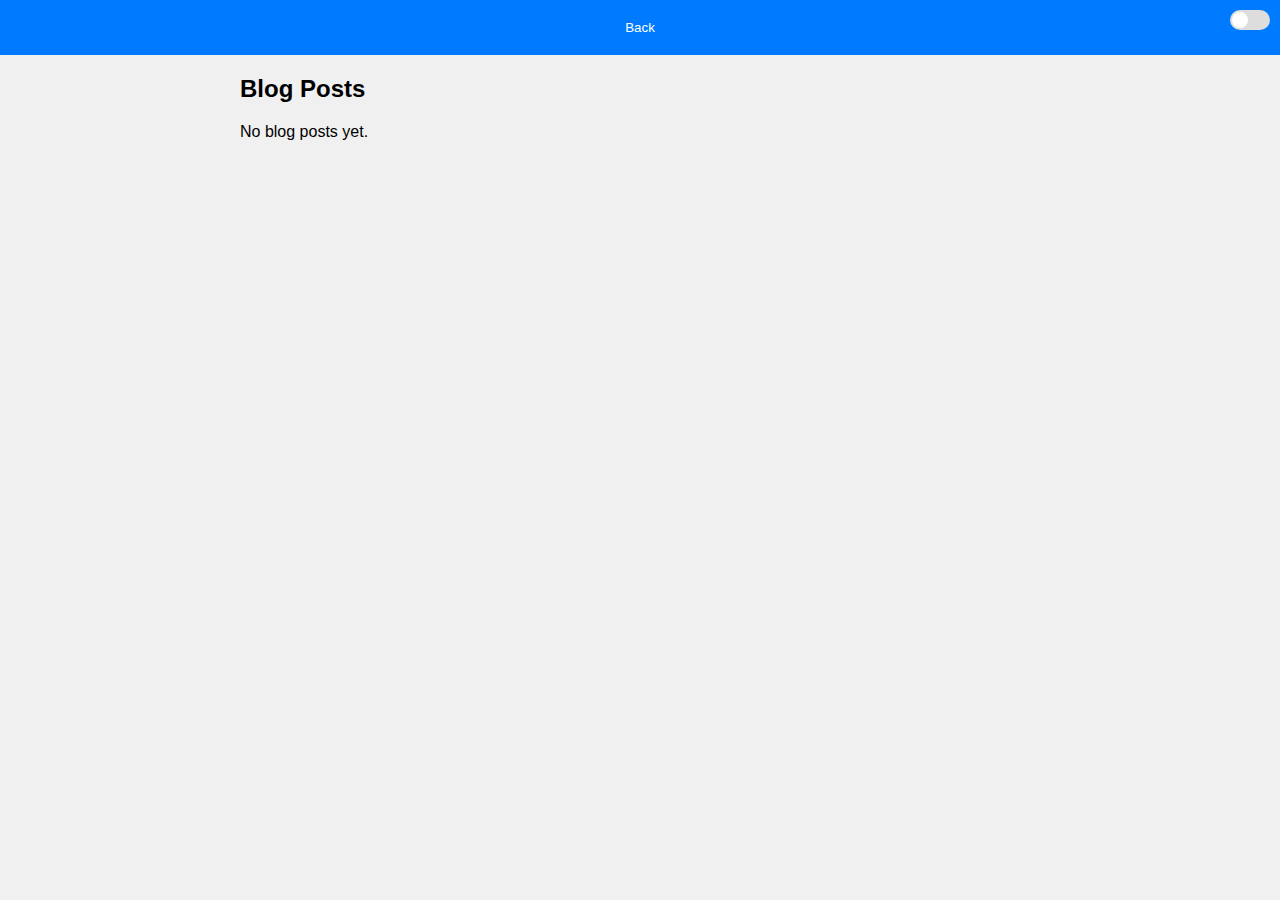
==== blog.html @ 439aa079 "completed website, functionality of light and dark mode, posts page and console logs" ====
<!DOCTYPE html>
<html lang="en">
<head>
    <meta charset="UTF-8">
    <meta name="viewport" content="width=device-width, initial-scale=1.0">
    <title>Blog Posts</title>
    <link rel="stylesheet" href="/assets/css/blog.css"> <!-- Link to your blog CSS file -->
    <link rel="stylesheet" href="/assets/css/styles.css"> <!-- Link to your main CSS file -->

</head>
<body>
    <header class="header">
        <div class="toggle-container">
            <!-- Light/Dark mode toggle switch -->
            <input type="checkbox" id="mode-toggle">
            <label for="mode-toggle" class="toggle-label"></label>
        </div>
        <button id="back-button">Back</button>
    </header>
    <div class="posts-container">
        <h2>Blog Posts</h2>
        <ul id="post-list">
            <!-- Blog posts will be dynamically added here -->
        </ul>
    </div>
    <script src="assets/js/blog.js"></script> <!-- Link to your blog specific JavaScript file -->
</body>
</html>
---- assets/css/blog.css ----
/* blog styling */
body {
    margin: 0;
    padding: 0;
    font-family: Arial, sans-serif;
    background-color: #f0f0f0;
}

.header {
    background-color: #007bff;
    color: white;
    padding: 10px 20px;
    display: flex;
    justify-content: space-between;
    align-items: center;
}

.toggle-container input[type="checkbox"] {
    display: none;
}

.toggle-container .toggle-label {
    display: block;
    width: 40px;
    height: 20px;
    background-color: #ddd;
    border-radius: 20px;
    position: relative;
    cursor: pointer;
}

.toggle-container .toggle-label:before {
    content: '';
    width: 16px;
    height: 16px;
    background-color: #fff;
    border-radius: 50%;
    position: absolute;
    top: 2px;
    left: 2px;
    transition: transform 0.3s ease;
}

.toggle-container input[type="checkbox"]:checked + .toggle-label {
    background-color: #007bff;
}

.toggle-container input[type="checkbox"]:checked + .toggle-label:before {
    transform: translateX(20px);
}

.posts-container {
    max-width: 800px;
    margin: 20px auto;
    padding: 0 20px;
}

#post-list {
    list-style: none;
    padding: 0;
}

.post-item {
    background-color: #fff;
    padding: 10px;
    margin-bottom: 10px;
    border-radius: 5px;
    box-shadow: 0 2px 4px rgba(0, 0, 0, 0.1);
}

.post-item h3 {
    margin-top: 0;
}

.post-item p {
    margin-bottom: 0;
}


/* Footer styles */
.footer {
    text-align: center;
    margin-top: 20px;
}

.footer a {
    text-decoration: none;
    color: #007bff;
}

.footer a:hover {
    text-decoration: underline;
}
---- assets/css/styles.css ----
/* styles.css */
body {
    margin: 0;
    padding: 0;
    font-family: Arial, sans-serif;
    background-color: #f0f0f0;
}

.landing-container {
    display: flex;
    justify-content: center;
    align-items: flex-start;
    height: 100vh;
    position: relative; /* Relative positioning for absolute positioning of lines */
}

.circle {
    width: 525px; /* Adjusted width */
    height: 525px; /* Adjusted height */
    border-radius: 50%;
    background: radial-gradient(circle at 50% 0, hsl(46, 94%, 49%), #9a580b); /* Yellow gradient from top to bottom */
    display: flex;
    justify-content: center;
    align-items: center;
    position: absolute;
    left: calc(50% - 625px); /* Adjusted left position */
    top: calc(50% - 262.5px); /* Center vertically */
}

.blog-title {
    color: white;
    text-align: center;
}

.vertical-line {
    /* display: none; Initially hide vertical lines */
    border-left: 5px double black; /* Vertical line */
    height: calc(100vh - 100px); /* Adjusted height */
    position: absolute;
    left: calc(50% - 2px); /* Center vertically */
    top: 55px; /* Space from the horizontal line */
}

.form-container {
    max-width: 800px; /* Adjusted width */
    margin-left: 50px; /* Adjust as needed */
    position: absolute;
    left: calc(50% + 100px); /* Adjusted left position */
    top: 100px; /* Space from the horizontal line */
}

.form-header {
    margin-top: 0;
}

.input-group {
    margin-bottom: 15px;
}

label {
    display: block;
    margin-bottom: 5px;
}

input[type="text"],
textarea {
    width: 100%;
    padding: 8px;
    border-radius: 5px;
    border: 1px solid #ccc;
}

button {
    display: block;
    width: 100%;
    padding: 10px;
    background-color: #007bff;
    color: white;
    border: none;
    border-radius: 5px;
    cursor: pointer;
    transition: background-color 0.3s ease;
}

button:hover {
    background-color: #0056b3;
}

.horizontal-line {
    /* display: none; Initially hide horizontal line */
    border-top: 5px double black; /* Horizontal line */
    width: 100%;
    position: absolute;
    top: 50px; /* Adjust as needed */
}

.toggle-container {
    position: absolute;
    top: 10px; /* Adjust as needed */
    right: 10px; /* Adjust as needed */
}
.toggle-container input[type="checkbox"] {
    display: none;
}

.toggle-container .toggle-label {
    display: block;
    width: 40px;
    height: 20px;
    background-color: #ddd;
    border-radius: 20px;
    position: relative;
    cursor: pointer;
}

.toggle-container .toggle-label:before {
    content: '';
    width: 16px;
    height: 16px;
    background-color: #fff;
    border-radius: 50%;
    position: absolute;
    top: 2px;
    left: 2px;
    transition: transform 0.3s ease;
}

.toggle-container input[type="checkbox"]:checked + .toggle-label {
    background-color: #007bff;
}

.toggle-container input[type="checkbox"]:checked + .toggle-label:before {
    transform: translateX(20px);

}

/* General styles for the entire website */

body {
    font-family: Arial, sans-serif;
    background-color: #f0f0f0;
    transition: background-color 0.3s ease;
}

.header {
    background-color: #007bff;
    color: white;
    padding: 10px 20px;
    display: flex;
    justify-content: space-between;
    align-items: center;
}

/* Common styles for toggle switches */
.toggle-container input[type="checkbox"] {
    display: none;
}

.toggle-container .toggle-label {
    display: block;
    width: 40px;
    height: 20px;
    background-color: #ddd;
    border-radius: 20px;
    position: relative;
    cursor: pointer;
}

.toggle-container .toggle-label:before {
    content: '';
    width: 16px;
    height: 16px;
    background-color: #fff;
    border-radius: 50%;
    position: absolute;
    top: 2px;
    left: 2px;
    transition: transform 0.3s ease;
}

.toggle-container input[type="checkbox"]:checked + .toggle-label {
    background-color: #007bff;
}

.toggle-container input[type="checkbox"]:checked + .toggle-label:before {
    transform: translateX(20px);
}

/* Dark mode styles */
.dark-mode {
    background-color: #333333;
    color: #ffffff;
}

.dark-mode .header {
    background-color: #111111;
}

.dark-mode .post-item {
    background-color: #222222;
    color: #ffffff;
}

.dark-mode .footer {
    background-color: #111111;
    color: #ffffff;
}


/* Media query for smaller screens */


@media screen and (max-width: 768px) {
    .landing-container {
        flex-direction: column; /* Stack elements vertically */
        align-items: center; /* Center align items */
    }

    .circle {
        position: static; /* Remove absolute positioning */
        margin-bottom: 20px; /* Add space between circle and form */
    }

    .form-container {
        position: static; /* Remove absolute positioning */
        margin-left: 0; /* Reset margin */
    }

    .vertical-line,
    .horizontal-line {
        display: none; /* Hide vertical and horizontal lines */
    }
}
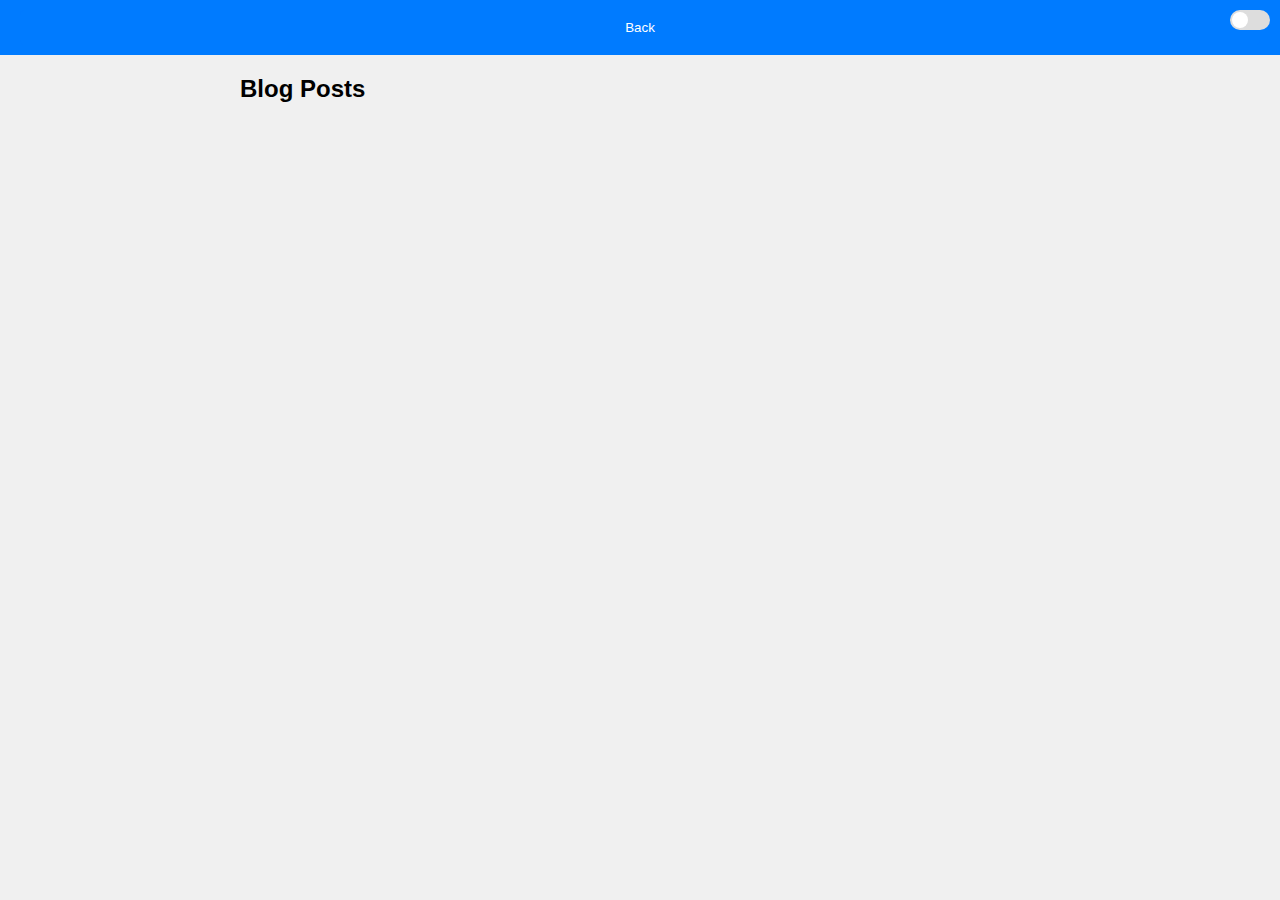
==== commit ed95b31a: "change to link for javascript links" ====
--- a/blog.html
+++ b/blog.html
@@ -1,13 +1,16 @@
 <!DOCTYPE html>
 <html lang="en">
+
 <head>
     <meta charset="UTF-8">
     <meta name="viewport" content="width=device-width, initial-scale=1.0">
     <title>Blog Posts</title>
-    <link rel="stylesheet" href="/assets/css/blog.css"> <!-- Link to your blog CSS file -->
-    <link rel="stylesheet" href="/assets/css/styles.css"> <!-- Link to your main CSS file -->
+    <link rel="stylesheet" href='assets/css/blog.css'> <!-- Link to your blog CSS file -->
+    <link rel="stylesheet" href='assets/css/styles.css'> <!-- Link to your blog CSS file -->
+
 
 </head>
+
 <body>
     <header class="header">
         <div class="toggle-container">
@@ -23,6 +26,10 @@
             <!-- Blog posts will be dynamically added here -->
         </ul>
     </div>
-    <script src="assets/js/blog.js"></script> <!-- Link to your blog specific JavaScript file -->
-</body>
-</html>
+
+    <link rel="JavaScript" href="/assets/js/blog.js">
+    <link rel="JavaScript" href="/assets/js/logic.js">
+    <!-- <script src='/assets/js/blog.js'></script> 
+    <script src='/assets/js/logic.js'></script>  -->
+
+</html>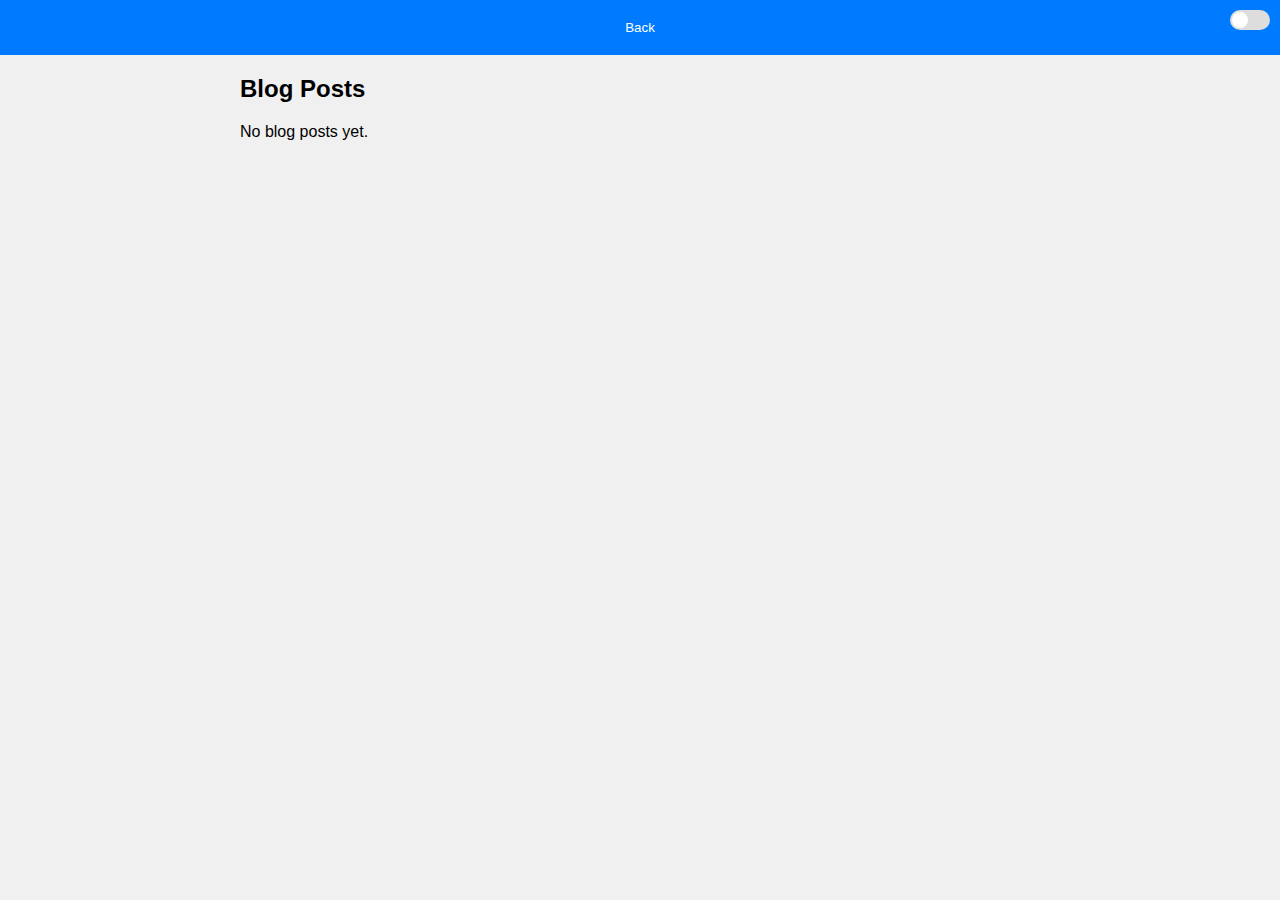
==== commit e32a38b0: "added ./ to js links" ====
--- a/blog.html
+++ b/blog.html
@@ -27,9 +27,11 @@
         </ul>
     </div>
 
-    <link rel="JavaScript" href="/assets/js/blog.js">
-    <link rel="JavaScript" href="/assets/js/logic.js">
-    <!-- <script src='/assets/js/blog.js'></script> 
-    <script src='/assets/js/logic.js'></script>  -->
+
+
+    <!-- <link rel="JavaScript" href="/assets/js/blog.js">
+    <link rel="JavaScript" href="/assets/js/logic.js"> -->
+    <script src='./assets/js/blog.js'></script> 
+    <script src='./assets/js/logic.js'></script> 
 
 </html>